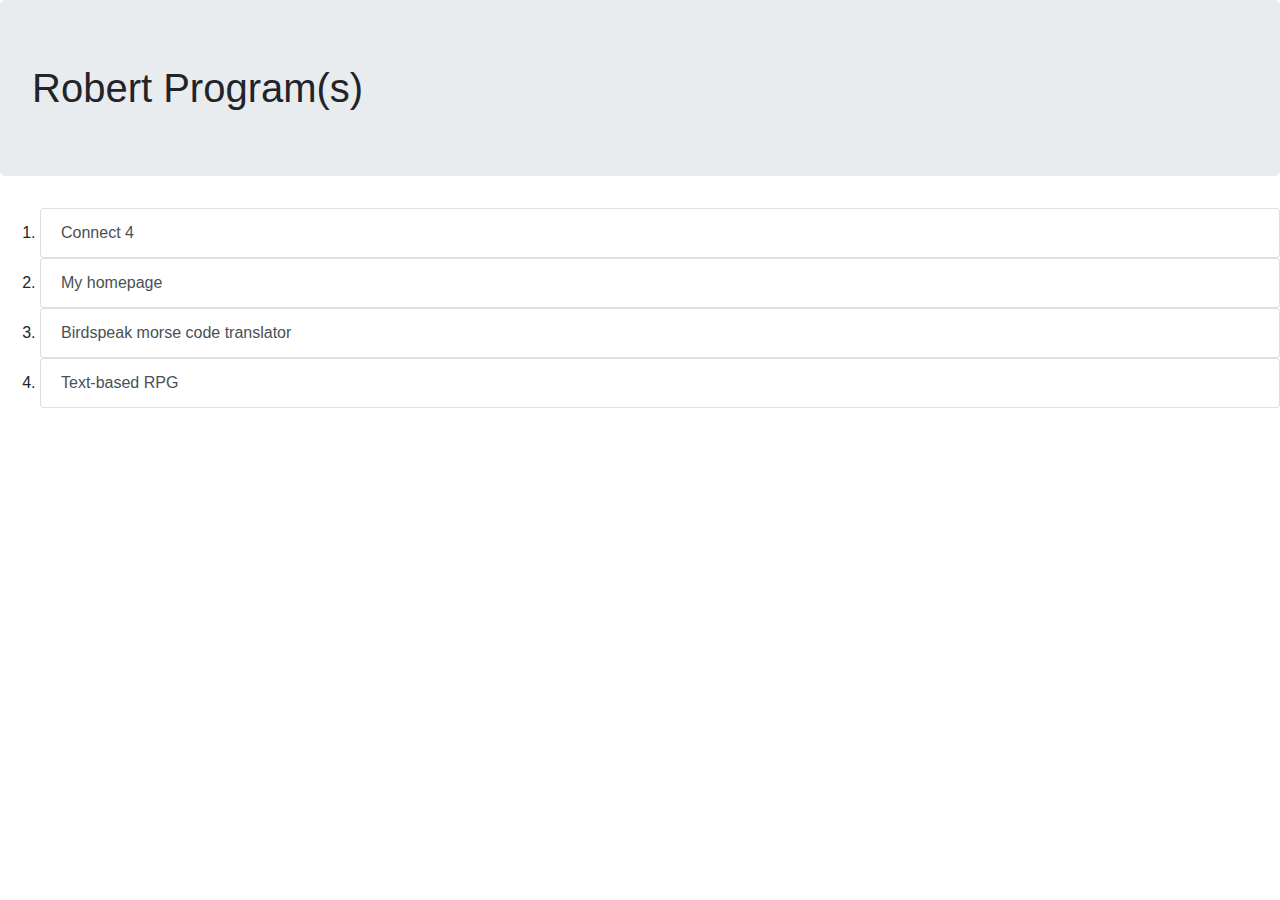
==== Scaluda/Index.html @ 1ab4cd0b "added RPG" ====
<!DOCTYPE <!DOCTYPE html>
<html>
    <head>
        <meta charset="utf-8" />
        <meta http-equiv="X-UA-Compatible" content="IE=edge">
        <title>High School ScAluDa 2019</title>
        <meta name="viewport" content="width=device-width, initial-scale=1">
        <link rel="stylesheet" type="text/css" media="screen" href="../css/bootstrap.min.css" />
        <link rel="stylesheet" type="text/css" media="screen" href="../css/style.css" />
        
    </head>
    <body>
        <div id="content">
            <h1 class="Jumbotron">Robert Program(s)</h1>
            <p>
                <ol>
                    <li><a href="Connect4" class="list-group-item list-group-item-action">Connect 4</a></li>
                    <li><a href="../index.html" class="list-group-item list-group-item-action">My homepage</a></li>
                    <li><a href="BirdTranslator" class="list-group-item list-group-item-action">Birdspeak morse code translator</a></li>
                    <li><a href="RPG" class="list-group-item list-group-item-action">Text-based RPG</a></li>
                </ol>
            </p>
        </div>
    </body>
</html>
---- css/style.css ----
#menu {
    list-style-type: none;
    margin: 0;
    padding: 0;
    background-color: blue;
    overflow: hidden;
    
}

li a:hover {
    background-color: lightblue;
}

.top{
    float: left;
    border-right: 1px solid navy;
}

li a {
    display: block;
    color: white;
    text-align: center;
    padding: 16px 16px;

}
li a:visited {
    color: black;
}

hr {
    border-color: dimgray;
    margin: 5px, 3px; 
    width: 75%;
}

code {
    font: Helvetica;
    text-decoration: underline;
    background-color: lightgray;
}

.caption {
    width: 50%;
    font-style: italic;
}

#most_important {
    background: grey;
    width: 200px;
    height: 100px;
}

blockquote {
    display: block;
    margin-top: 1em;
    margin-bottom: 1em;
    margin-left: 40px;
    margin-right: 40px;

    border-style: solid;
    border-radius: 10px;
    border-width: thin;
    background: lightgrey;
    padding: 10px 10px;
}

.center {
    display: block;
    margin-left: auto;
    margin-right: auto;
    width: 75%;
}

h3 {
    font-size: large;
}

a:focus {
    font-weight: bold;
}

a:visited {
    color: purple;
}

@media screen and (min-width: 25em) {
    #nav {
      float: none;
      width: auto;
    }
    #main {
      margin-left: 0;
    }
}

@media screen and (min-width: 43em) {
    #nav {
      float: left;
      width: 24%;
    }
    #main {
      margin-left: 27%;
    }
}
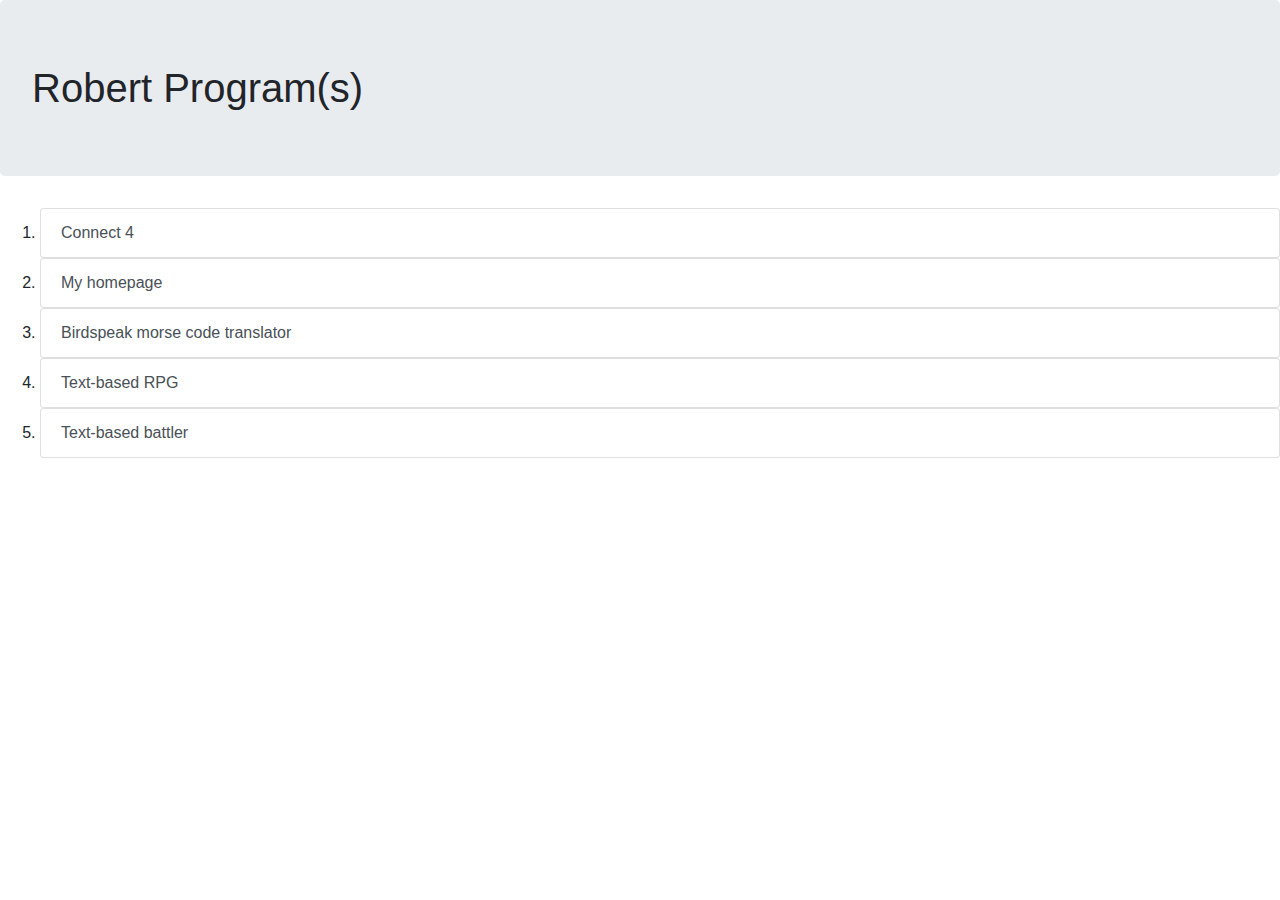
==== commit e46064ba: "added cs449 project" ====
--- a/Scaluda/Index.html
+++ b/Scaluda/Index.html
@@ -18,6 +18,7 @@
                     <li><a href="../index.html" class="list-group-item list-group-item-action">My homepage</a></li>
                     <li><a href="BirdTranslator" class="list-group-item list-group-item-action">Birdspeak morse code translator</a></li>
                     <li><a href="RPG" class="list-group-item list-group-item-action">Text-based RPG</a></li>
+                    <li><a href="Battle" class="list-group-item list-group-item-action">Text-based battler</a></li>
                 </ol>
             </p>
         </div>
